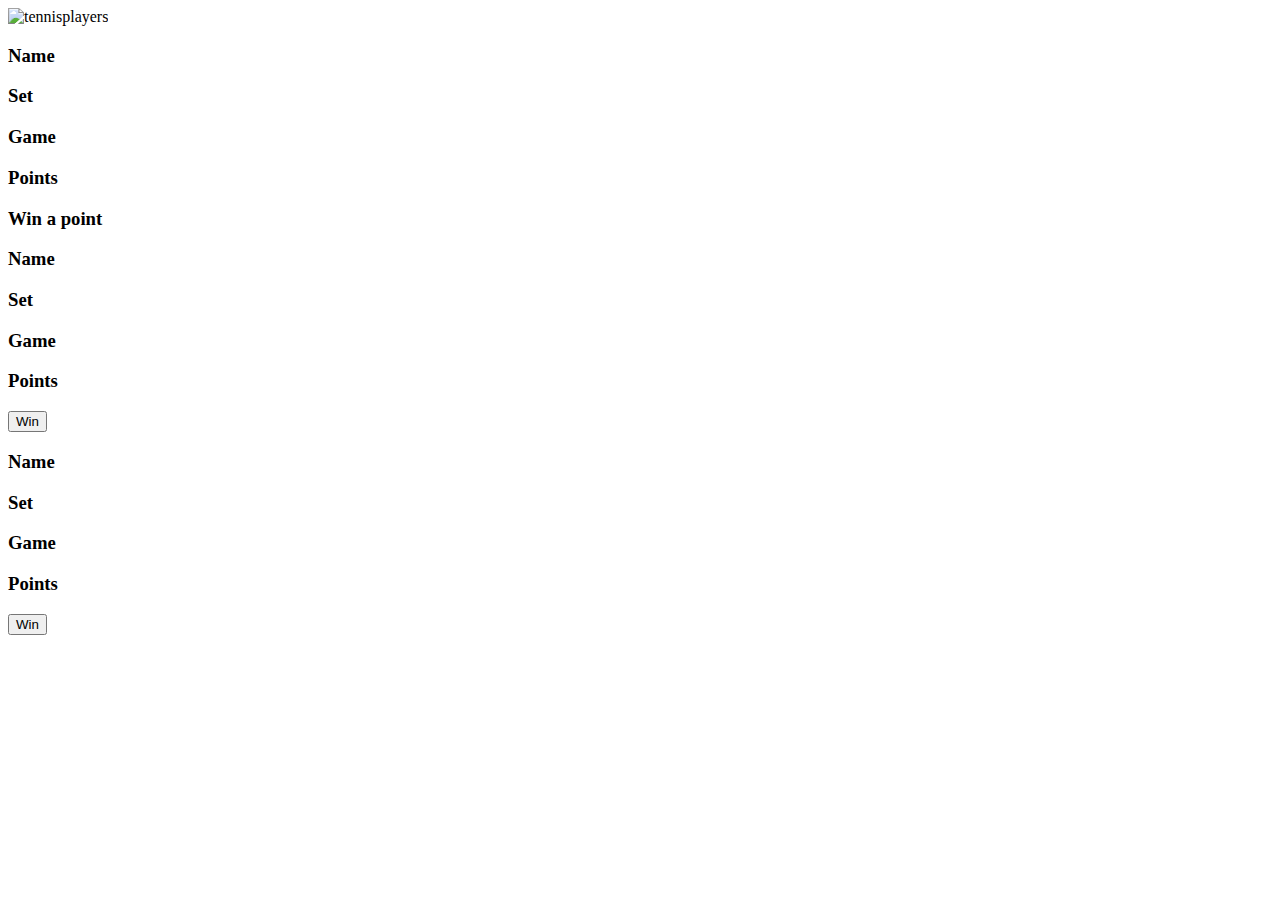
==== src/main/webapp/WEB-INF/views/match_score.html @ e5e1d721 "Add TableScoreTable classes" ====
<!doctype html>
<html lang="en" xmlns:th="http://www.thymeleaf.org">
<head>
    <meta charset="UTF-8">
    <meta name="viewport"
          content="width=device-width, user-scalable=no, initial-scale=1.0, maximum-scale=1.0, minimum-scale=1.0">
    <meta http-equiv="X-UA-Compatible" content="ie=edge">
    <title>Tennis Score Board</title>
    <link th:href="@{resources/css/style.css}" rel="stylesheet" />
</head>
<body>
<section class="first">
    <div class="container">
        <div class="first_wrapper">
            <div class="first_item">
                <img th:src="@{resources/img/tennisplayers.png}" alt="tennisplayers" class="tennisplayers2">
                <div class="match_board">
                    <div class="score_block">
                        <h3 class="score_block_text">Name</h3>
                    </div>
                    <div class="score_block">
                        <h3 class="score_block_text">Set</h3>
                    </div>
                    <div class="score_block">
                        <h3 class="score_block_text">Game</h3>
                    </div>
                    <div class="score_block">
                        <h3 class="score_block_text">Points</h3>
                    </div>
                    <div class="score_block">
                        <h3 class="score_block_text">Win a point</h3>
                    </div>
                </div>
                <div class="match_board">
                    <div class="score_block2">
                        <h3 class="score_block_text" th:text="${namePlayer1}">Name</h3>
                    </div>
                    <div class="score_block2">
                        <h3 class="score_block_text" th:text="${setPlayer1}">Set</h3>
                    </div>
                    <div class="score_block2">
                        <h3 class="score_block_text" th:text="${gamePlayer1}">Game</h3>
                    </div>
                    <div class="score_block2">
                        <h3 class="score_block_text" th:text="${pointsPlayer1}">Points</h3>
                    </div>
                    <div class="score_block2">
                        <form th:method="POST" th:action="@{/match-score?uuid={uuid}(uuid=${uuid})}">
                            <button type="submit" th:value="${player1.getName()}" name="player1" class="second_btn">Win</button>
                        </form>
                    </div>
                </div>
                <div class="match_board">
                    <div class="score_block2">
                        <h3 class="score_block_text" th:text="${namePlayer2}">Name</h3>
                    </div>
                    <div class="score_block2">
                        <h3 class="score_block_text" th:text="${setPlayer2}">Set</h3>
                    </div>
                    <div class="score_block2">
                        <h3 class="score_block_text" th:text="${gamePlayer2}">Game</h3>
                    </div>
                    <div class="score_block2">
                        <h3 class="score_block_text" th:text="${pointsPlayer2}">Points</h3>
                    </div>
                    <div class="score_block2">
                        <form th:method="POST" th:action="@{/match-score?uuid={uuid}(uuid=${uuid})}">
                            <button type="submit" class="second_btn">Win</button>
                        </form>
                    </div>
                </div>
            </div>
        </div>
    </div>
</section>
</body>
</html>
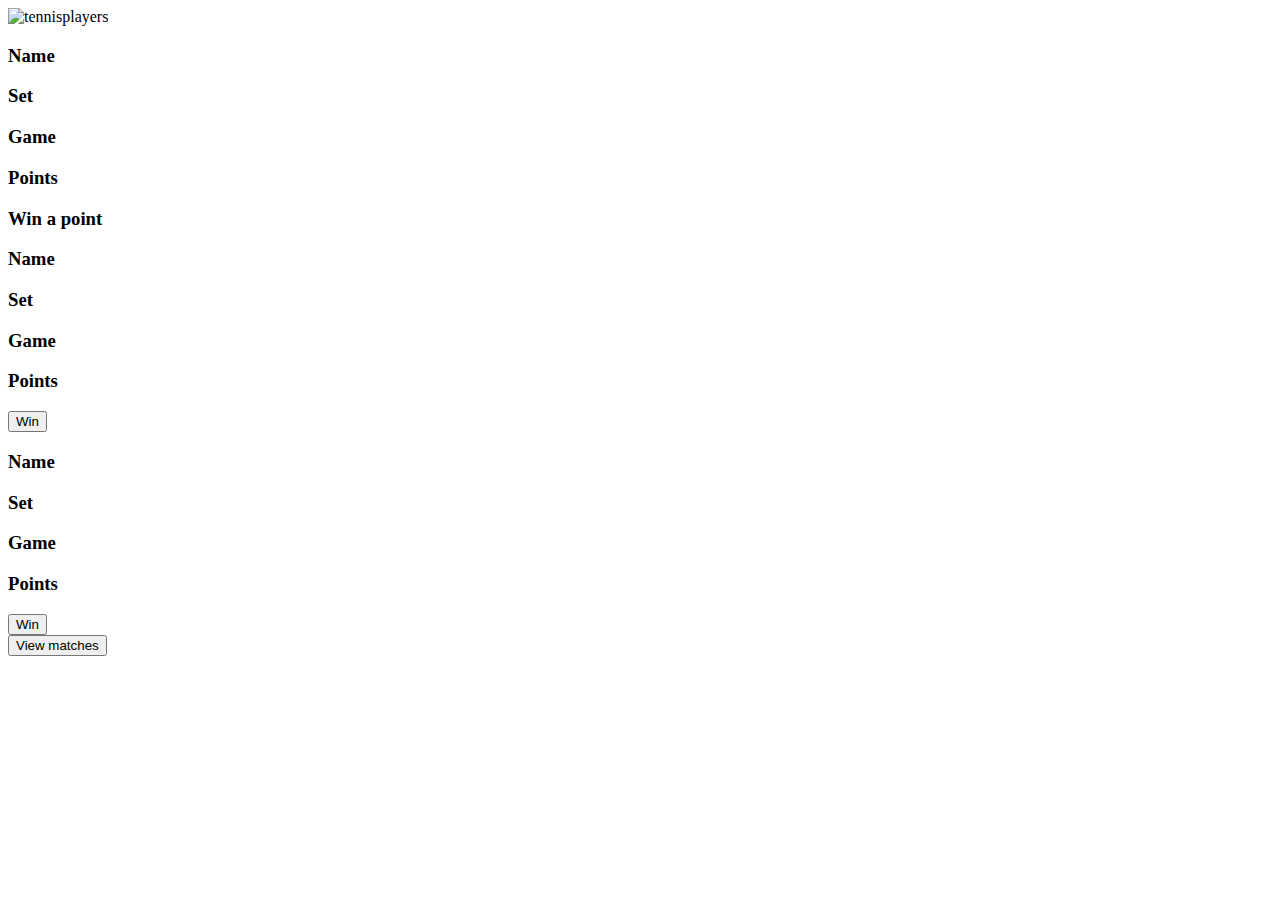
==== commit dd3d6db2: "Update TableScoreTable: version 3" ====
--- a/src/main/webapp/WEB-INF/views/match_score.html
+++ b/src/main/webapp/WEB-INF/views/match_score.html
@@ -33,7 +33,7 @@
                 </div>
                 <div class="match_board">
                     <div class="score_block2">
-                        <h3 class="score_block_text" th:text="${namePlayer1}">Name</h3>
+                        <h3 class="score_block_text" th:text="${player1.getName()}">Name</h3>
                     </div>
                     <div class="score_block2">
                         <h3 class="score_block_text" th:text="${setPlayer1}">Set</h3>
@@ -46,13 +46,13 @@
                     </div>
                     <div class="score_block2">
                         <form th:method="POST" th:action="@{/match-score?uuid={uuid}(uuid=${uuid})}">
-                            <button type="submit" th:value="${player1.getName()}" name="player1" class="second_btn">Win</button>
+                            <button type="submit" th:value="${player1.getId()}" name="playerIdWinPoint" class="second_btn">Win</button>
                         </form>
                     </div>
                 </div>
                 <div class="match_board">
                     <div class="score_block2">
-                        <h3 class="score_block_text" th:text="${namePlayer2}">Name</h3>
+                        <h3 class="score_block_text" th:text="${player2.getName()}">Name</h3>
                     </div>
                     <div class="score_block2">
                         <h3 class="score_block_text" th:text="${setPlayer2}">Set</h3>
@@ -65,10 +65,13 @@
                     </div>
                     <div class="score_block2">
                         <form th:method="POST" th:action="@{/match-score?uuid={uuid}(uuid=${uuid})}">
-                            <button type="submit" class="second_btn">Win</button>
+                            <button type="submit" th:value="${player2.getId()}" name="playerIdWinPoint" class="second_btn">Win</button>
                         </form>
                     </div>
                 </div>
+                <form th:method="GET" th:action="@{/new-match}">
+                    <button type="submit" class="first_btn">View matches</button>
+                </form>
             </div>
         </div>
     </div>
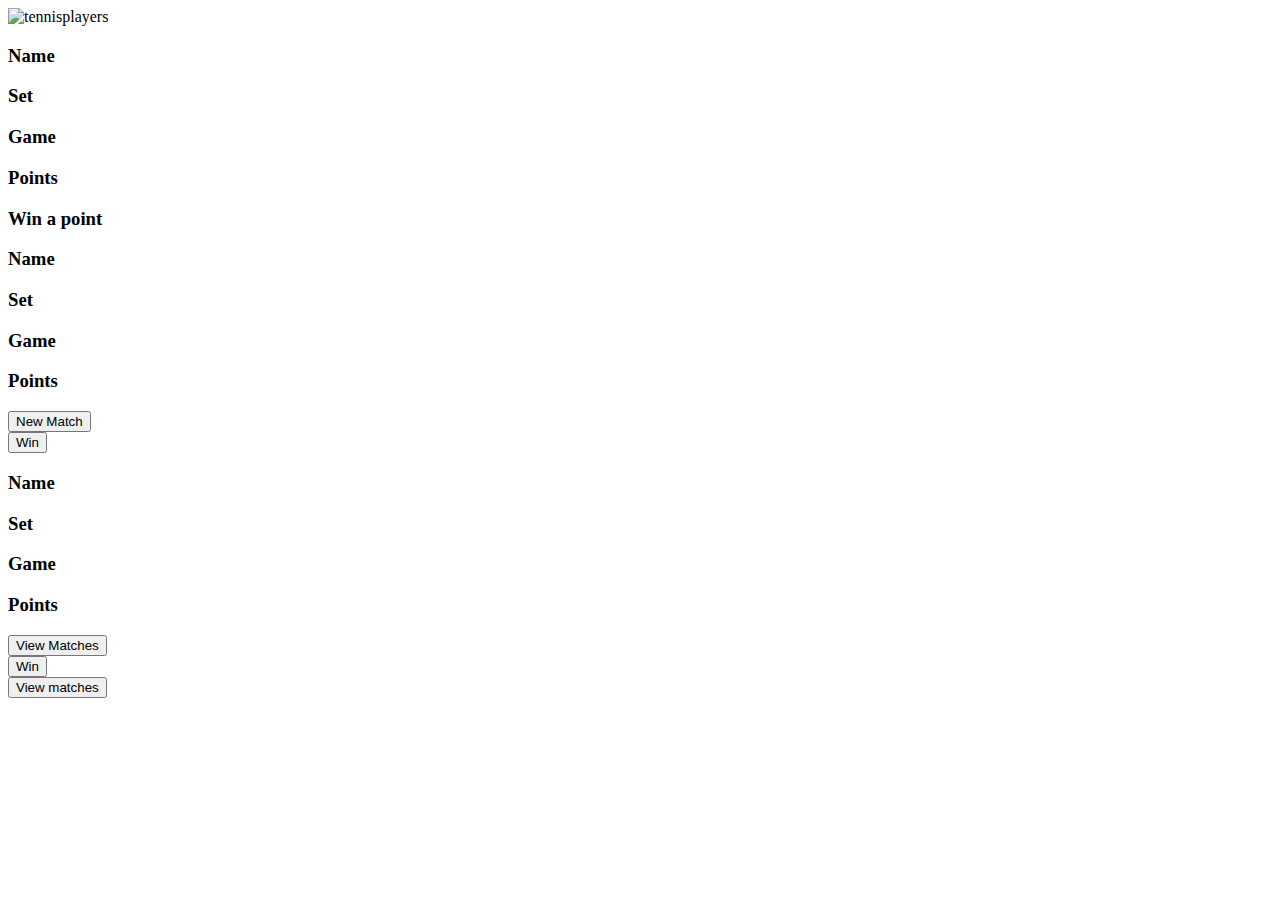
==== commit 5d7fb693: "Add pagination in hibernate" ====
--- a/src/main/webapp/WEB-INF/views/match_score.html
+++ b/src/main/webapp/WEB-INF/views/match_score.html
@@ -33,43 +33,61 @@
                 </div>
                 <div class="match_board">
                     <div class="score_block2">
-                        <h3 class="score_block_text" th:text="${player1.getName()}">Name</h3>
+                        <h3 class="score_block_text" th:text="${currentMatch.getPlayer1().getName()}">Name</h3>
                     </div>
                     <div class="score_block2">
-                        <h3 class="score_block_text" th:text="${setPlayer1}">Set</h3>
+                        <h3 class="score_block_text" th:text="${currentMatch.getScore().getSetPlayer(1)}">Set</h3>
                     </div>
                     <div class="score_block2">
-                        <h3 class="score_block_text" th:text="${gamePlayer1}">Game</h3>
+                        <h3 class="score_block_text" th:text="${currentMatch.getScore().getGamePlayer(1)}">Game</h3>
                     </div>
                     <div class="score_block2">
-                        <h3 class="score_block_text" th:text="${pointsPlayer1}">Points</h3>
+                        <h3 class="score_block_text" th:text="${currentMatch.getScore().getPointsPlayer(1)}">Points</h3>
                     </div>
                     <div class="score_block2">
-                        <form th:method="POST" th:action="@{/match-score?uuid={uuid}(uuid=${uuid})}">
-                            <button type="submit" th:value="${player1.getId()}" name="playerIdWinPoint" class="second_btn">Win</button>
-                        </form>
+                        <!-- IF -->
+                        <div th:if="${currentMatch.getScore().isMatchEnd()}">
+                            <form th:method="GET" th:action="@{/new-match}">
+                                <button type="submit" name="playerIdWinPoint" class="second_btn">New Match</button>
+                            </form>
+                        </div>
+                        <!-- ELSE -->
+                        <div th:unless="${currentMatch.getScore().isMatchEnd()}">
+                            <form th:method="POST" th:action="@{/match-score?uuid={uuid}(uuid=${uuid})}">
+                                <button type="submit" th:value="${currentMatch.getPlayer1().getId()}" name="playerIdWinPoint" class="second_btn">Win</button>
+                            </form>
+                        </div>
                     </div>
                 </div>
                 <div class="match_board">
                     <div class="score_block2">
-                        <h3 class="score_block_text" th:text="${player2.getName()}">Name</h3>
+                        <h3 class="score_block_text" th:text="${currentMatch.getPlayer2().getName()}">Name</h3>
                     </div>
                     <div class="score_block2">
-                        <h3 class="score_block_text" th:text="${setPlayer2}">Set</h3>
+                        <h3 class="score_block_text" th:text="${currentMatch.getScore().getSetPlayer(2)}">Set</h3>
                     </div>
                     <div class="score_block2">
-                        <h3 class="score_block_text" th:text="${gamePlayer2}">Game</h3>
+                        <h3 class="score_block_text" th:text="${currentMatch.getScore().getGamePlayer(2)}">Game</h3>
                     </div>
                     <div class="score_block2">
-                        <h3 class="score_block_text" th:text="${pointsPlayer2}">Points</h3>
+                        <h3 class="score_block_text" th:text="${currentMatch.getScore().getPointsPlayer(2)}">Points</h3>
                     </div>
                     <div class="score_block2">
-                        <form th:method="POST" th:action="@{/match-score?uuid={uuid}(uuid=${uuid})}">
-                            <button type="submit" th:value="${player2.getId()}" name="playerIdWinPoint" class="second_btn">Win</button>
-                        </form>
+                        <!-- IF -->
+                        <div th:if="${currentMatch.getScore().isMatchEnd()}">
+                            <form th:method="GET" th:action="@{/matches}">
+                                <button type="submit" name="playerIdWinPoint" class="second_btn">View Matches</button>
+                            </form>
+                        </div>
+                        <!-- ELSE -->
+                        <div th:unless="${currentMatch.getScore().isMatchEnd()}">
+                            <form th:method="POST" th:action="@{/match-score?uuid={uuid}(uuid=${uuid})}">
+                                <button type="submit" th:value="${currentMatch.getPlayer2().getId()}" name="playerIdWinPoint" class="second_btn">Win</button>
+                            </form>
+                        </div>
                     </div>
                 </div>
-                <form th:method="GET" th:action="@{/new-match}">
+                <form th:method="GET" th:action="@{/matches}">
                     <button type="submit" class="first_btn">View matches</button>
                 </form>
             </div>
@@ -77,7 +95,4 @@
     </div>
 </section>
 </body>
-</html>
-
-
-
+</html>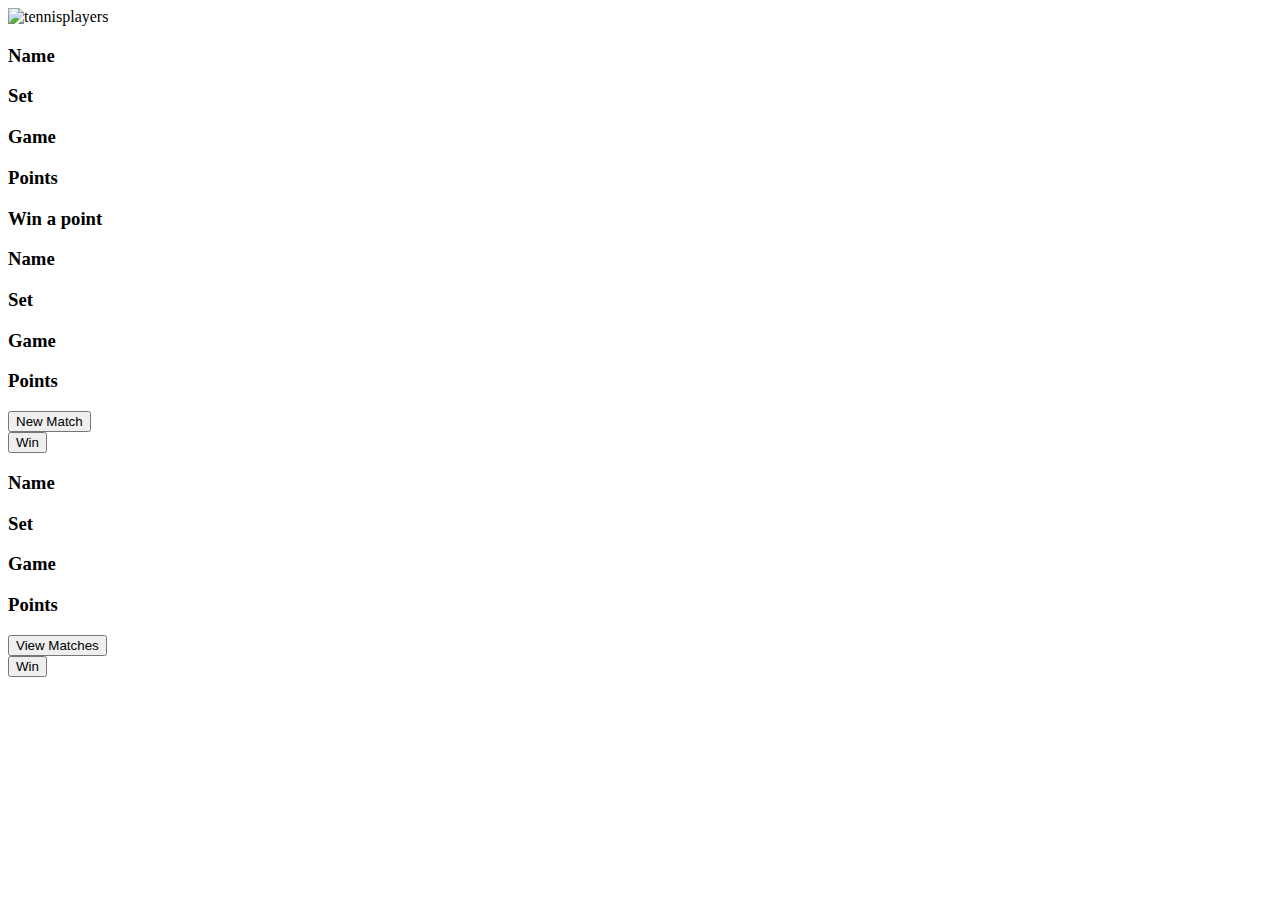
==== commit b5f1f374: "Improve style.css" ====
--- a/src/main/webapp/WEB-INF/views/match_score.html
+++ b/src/main/webapp/WEB-INF/views/match_score.html
@@ -87,9 +87,6 @@
                         </div>
                     </div>
                 </div>
-                <form th:method="GET" th:action="@{/matches}">
-                    <button type="submit" class="first_btn">View matches</button>
-                </form>
             </div>
         </div>
     </div>
